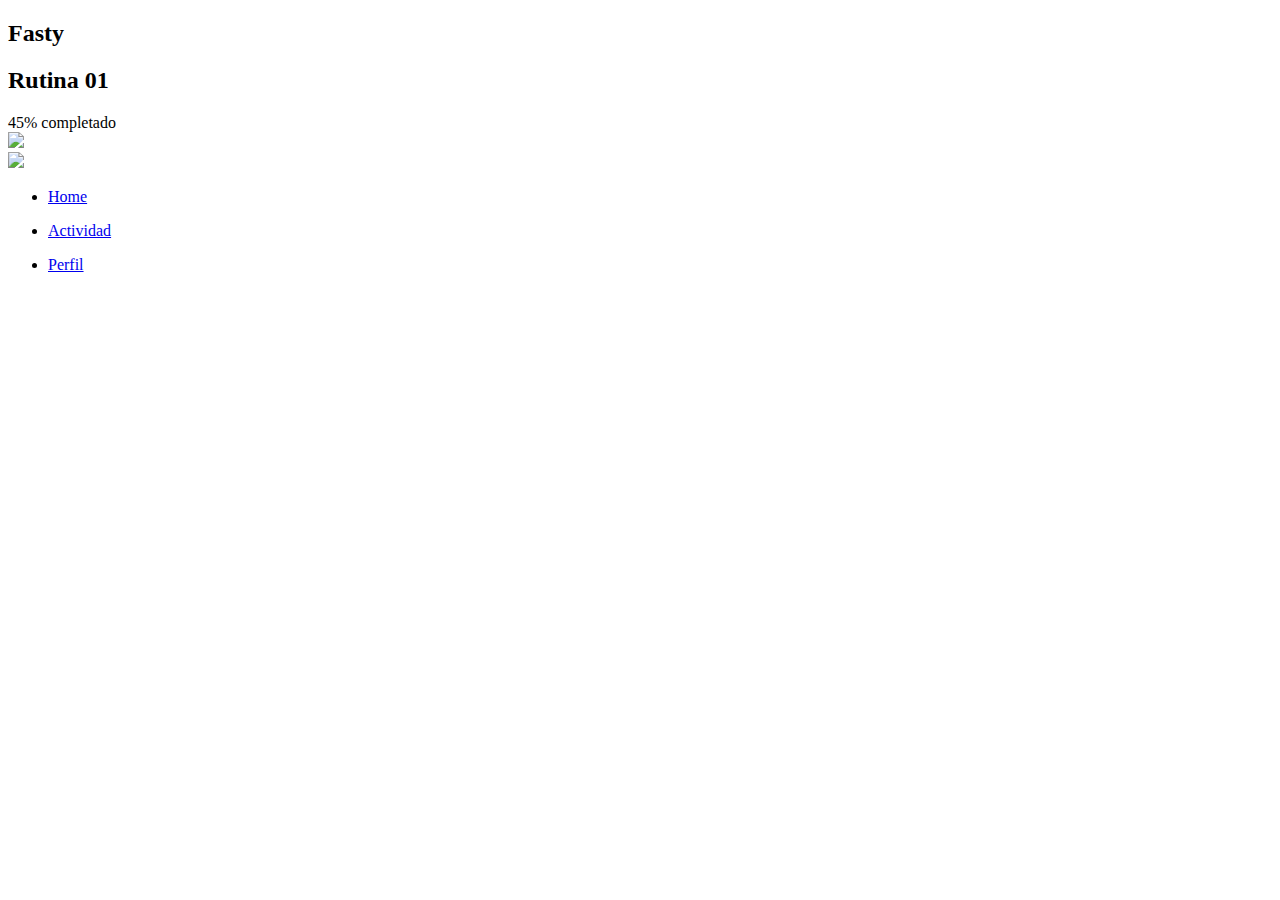
==== app/exercise/exercise.html @ e28ec2aa "refactoring exercise.html" ====
<!DOCTYPE html>
<html>
<head>
    <title>fasty</title>
    <link rel="stylesheet" type="text/css" href="../../assets/font-awesome-4.7.0/css/font-awesome.min.css">
	<link rel="stylesheet" type="text/css" href="../../assets/bootstrap-3.3.7-dist/css/bootstrap.min.css">
	<link rel="stylesheet" type="text/css" href="exercise.css">
</head>
<body>
	<header>
		<div class="row container text-center navegador">
			<div class="col-xs-2">
				<i class="fa fa-angle-left volver" onclick="volver()"></i>
			</div>
			<div class="col-xs-8">
				<h2 class="logo">Fasty</h2>
			</div>
			<div class="col-xs-2 iconoNav">
				<i class="fa fa-ellipsis-v"></i>
			</div>
		</div>
	</header>
	

	<div class="container-fluid">
		<div class="container-fluid contenedor">
			<h2 class="rutina">Rutina 01</h2>
			<div class="progress progress-striped active">
			  <div class="progress-bar progress-bar-warning" role="progressbar"
			       aria-valuenow="45" aria-valuemin="0" aria-valuemax="100"
			       style="width: 45%">
			    <span class="sr-only">45% completado</span>
			  </div>
			</div>
			<div class="primerFondo">
				<div class="fondo">
					<div class="foto">
			        	<img src="../../img/01.png" class="brazo" id="im">
				    </div>
					<div class="row">
						<div class="col-ls-12 text-center">
							<img src="../../assets/images/btn-play.png" class="btn" id="play" onclick="play()">
						</div>
					</div>
				</div>
			</div>
		</div>

	</div>


	<footer class="container-fluid">
		<div class="row">
			<div class="col-ls-12">
				<ul class="nav nav-pills nav-justified navFooter">
				  <li role="presentation" class="active menu-01"><a href="../home/home.html">
				  	<i class="fa fa-home icono"></i>
				  	<p class="text-center navMenu-01">Home</p>
				  </a></li>
				  <li role="presentation" class=""><a href="../exercise/exercise.html" class="menu-02">
				  	<i class="fa fa-flag-checkered icono"></i>
				  	<p class="text-center navMenu-02">Actividad</p>
				  </a></li>
				  <li role="presentation" class=""><a href="../perfil/perfil.html" class="menu-03">
				  	<i class="fa fa-user icono"></i>
				  	<p class="text-center navMenu-03">Perfil</p>
				  </a></li>
				</ul>
			</div>
		</div>
	</footer>


    <script src="https://code.jquery.com/jquery-3.3.1.slim.min.js" integrity="sha384-q8i/X+965DzO0rT7abK41JStQIAqVgRVzpbzo5smXKp4YfRvH+8abtTE1Pi6jizo" crossorigin="anonymous"></script>
    <script src="https://cdnjs.cloudflare.com/ajax/libs/popper.js/1.14.3/umd/popper.min.js" integrity="sha384-ZMP7rVo3mIykV+2+9J3UJ46jBk0WLaUAdn689aCwoqbBJiSnjAK/l8WvCWPIPm49" crossorigin="anonymous"></script>
    <script src="https://stackpath.bootstrapcdn.com/bootstrap/4.1.3/js/bootstrap.min.js" integrity="sha384-ChfqqxuZUCnJSK3+MXmPNIyE6ZbWh2IMqE241rYiqJxyMiZ6OW/JmZQ5stwEULTy" crossorigin="anonymous"></script>
    <script src="https://maxcdn.bootstrapcdn.com/bootstrap/3.3.7/js/bootstrap.min.js" integrity="sha384-Tc5IQib027qvyjSMfHjOMaLkfuWVxZxUPnCJA7l2mCWNIpG9mGCD8wGNIcPD7Txa" crossorigin="anonymous"></script>
    <script src="./exercise.js" type="text/javascript" charset="utf-8" async defer></script>

    <script src="https://www.gstatic.com/firebasejs/5.5.9/firebase.js"></script>
    <script src="./conexion_firebase.js" type="text/javascript" charset="utf-8" async defer></script>

</body>
</html>
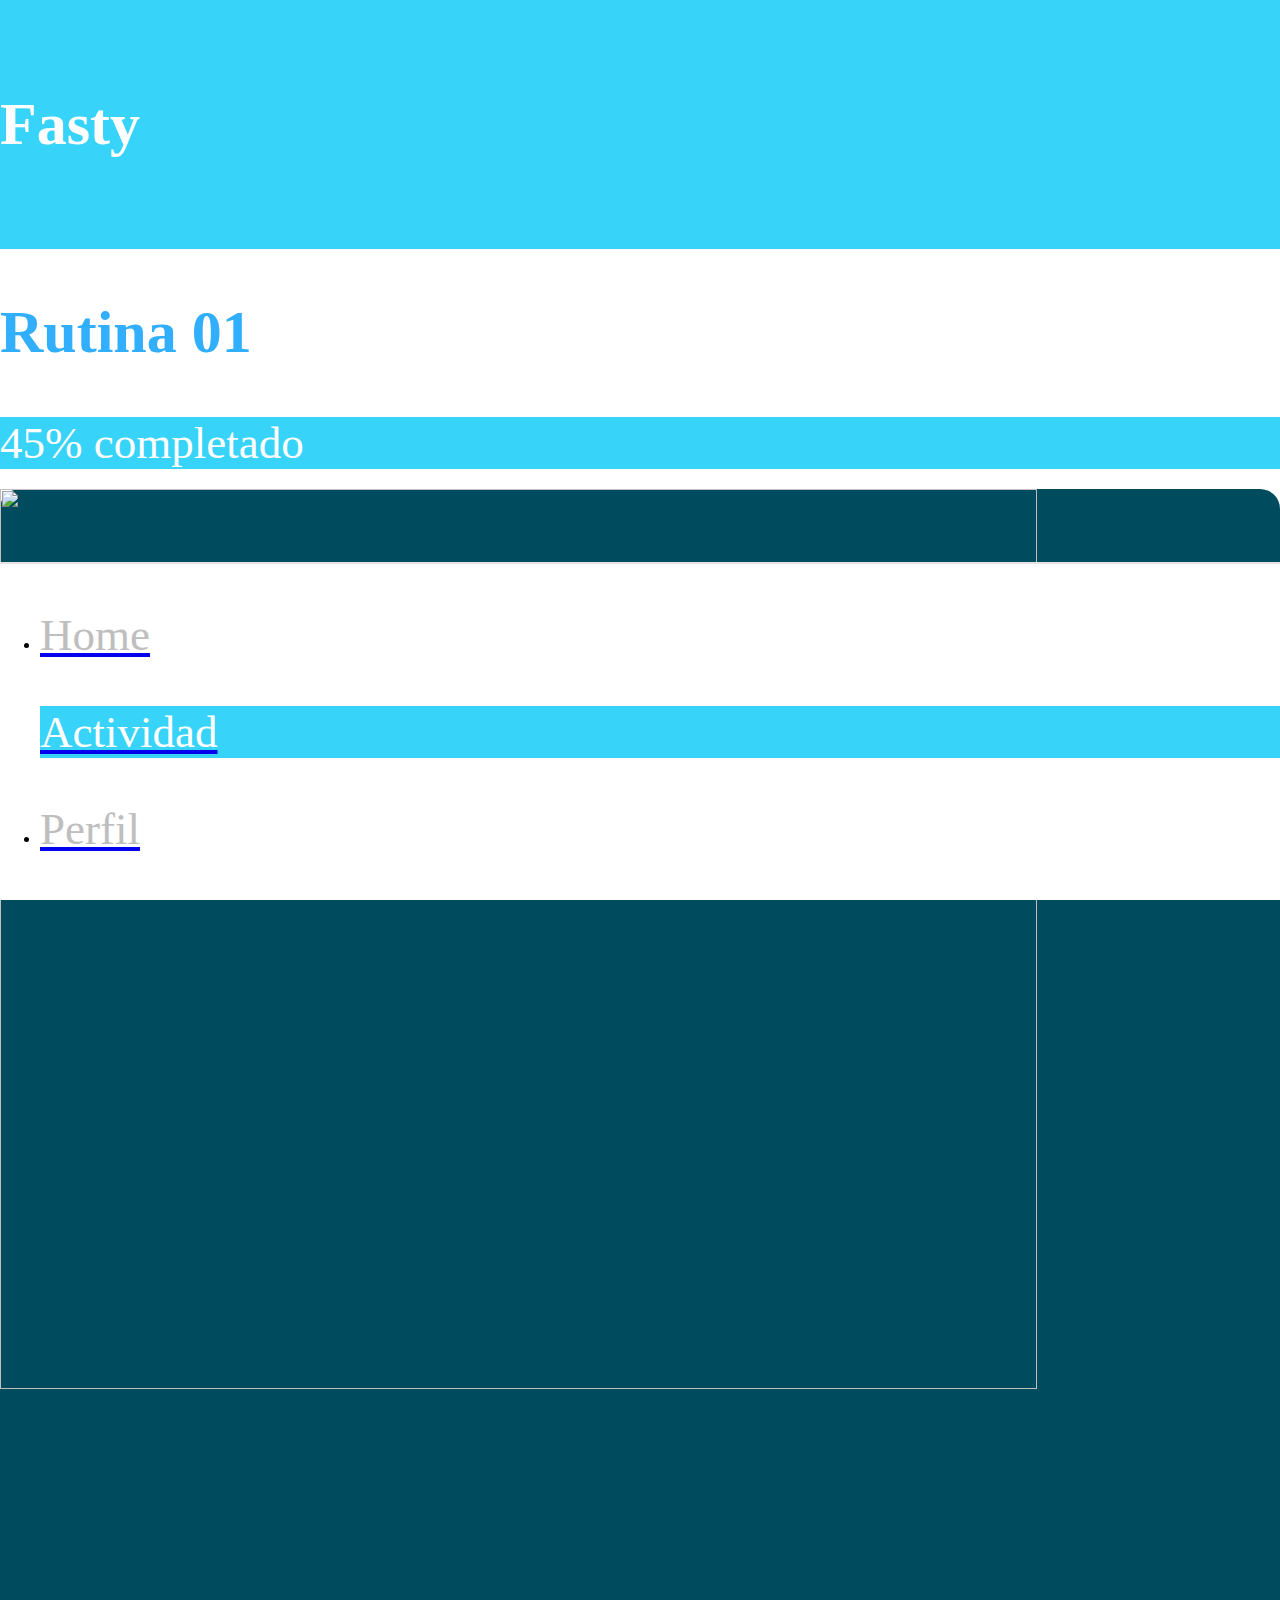
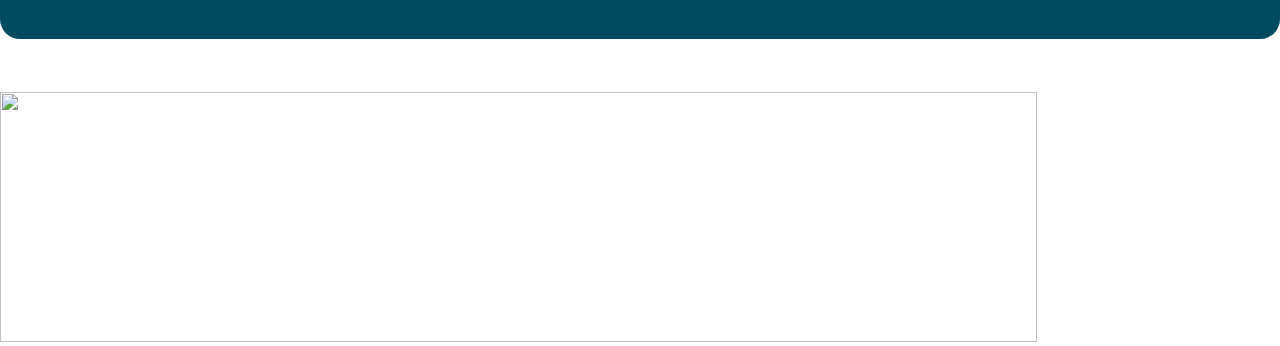
==== commit bcecc7e4: "css actualizacion" ====
--- a/app/exercise/exercise.html
+++ b/app/exercise/exercise.html
@@ -22,7 +22,7 @@
 	</header>
 	
 
-	<div class="container-fluid">
+	<div class="container-fluid ultimo">
 		<div class="container-fluid contenedor">
 			<h2 class="rutina">Rutina 01</h2>
 			<div class="progress progress-striped active">
@@ -51,13 +51,13 @@
 
 	<footer class="container-fluid">
 		<div class="row">
-			<div class="col-ls-12">
+			<div class="col-ls-12 fondoFooter">
 				<ul class="nav nav-pills nav-justified navFooter">
-				  <li role="presentation" class="active menu-01"><a href="../home/home.html">
+				  <li role="presentation" class="menu-01"><a href="../home/home.html">
 				  	<i class="fa fa-home icono"></i>
 				  	<p class="text-center navMenu-01">Home</p>
 				  </a></li>
-				  <li role="presentation" class=""><a href="../exercise/exercise.html" class="menu-02">
+				  <li role="presentation" class="active"><a href="../exercise/exercise.html" class="menu-02">
 				  	<i class="fa fa-flag-checkered icono"></i>
 				  	<p class="text-center navMenu-02">Actividad</p>
 				  </a></li>
--- a/app/exercise/exercise.css
+++ b/app/exercise/exercise.css
@@ -0,0 +1,122 @@
+body {
+  padding: 0;
+  margin: 0;
+  width: 100%;
+}
+.eye{
+  position:absolute;
+  height:200px;
+  width:200px;
+  top: 40px;
+  left : 40px;
+  z-index: 1;
+}
+
+.brazo {
+  position:absolute;
+  height:311px;
+  width:317px;
+  width: 90%;
+  height: 900px;
+}
+
+.foto {
+  position: relative; 
+  left: 0; 
+  top: 0;
+}
+.volver, .iconoNav {
+  color:  #FFF;
+  font-size: 80px;
+}
+
+header {
+  width: 100%;
+  padding: 40px 0 40px 0;
+  margin-bottom: 20px;
+  background-color: #37d3f8;
+}
+
+.navegador {
+  width: 100%;
+  height: 100%;
+  display: inline-block;
+}
+.logo {
+  font-family: TeachersStudent;
+  color: #FFF;
+  width: 100%;
+  font-size: 60px !important;
+}
+.rutina {
+  font-family: OpenSans;
+  color: #31aefc;
+  width: 100%;
+  font-size: 60px !important;
+}
+.icono {
+  font-size: 90px !important;
+}
+
+.contenedor {
+  width: 90%
+  padding: 0 !important;
+}
+.primerFondo {
+
+  background-color: #004b5d;
+  /*background-color: #004b5d;*/
+  margin: 20px 0 20px 0;
+  border-radius: 20px;
+  height: 1150px;
+}
+.fondo {
+  background-image: url('../../assets/images/bg_game.png');
+  border-radius: 20px;
+  height: 900px;
+}
+
+.ultimo {
+  margin-bottom: 200px
+}
+
+footer {
+  background-color: #ffffff;
+  position:fixed;
+   left:0px;
+   bottom:0px;
+   width:100%;
+  margin-top: 30px;
+  border-top: solid #e4e4e4 2px;
+}
+.icono {
+  color:  #bebebe;
+  font-size: 80px;
+}
+.navMenu-01, .navMenu-02, .navMenu-03 {
+  color:  #bebebe;
+  font-size:  45px;
+}
+
+.active {
+  background-color: #37d3f8;
+  color:  #ffffff;
+  font-size:  45px;
+}
+.btn {
+  position: relative;
+  margin-top:94%;
+  width: 90%;
+  height: 250px;
+}
+
+.menu-02 i {
+  color:  #ffffff;
+}
+.menu-02 p {
+  color:  #ffffff;
+}
+
+.fondoFooter {
+  background-color: #ffffff;
+}
